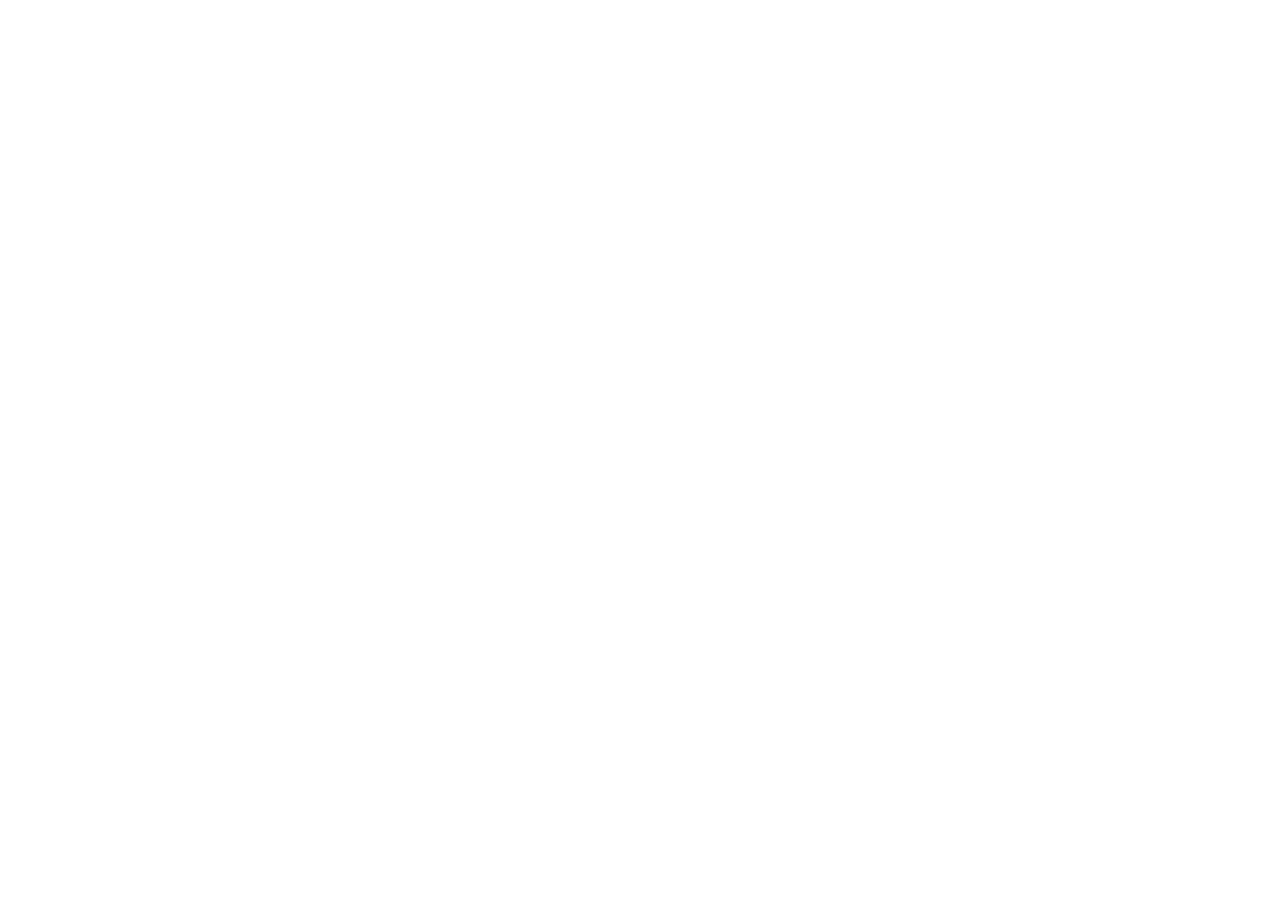
==== keyframes.html @ 9807cbae "ok" ====
<!DOCTYPE html>
<html lang="en">
<head>
    <meta charset="UTF-8">
    <meta name="viewport" content="width=device-width, initial-scale=1.0">
    <meta http-equiv="X-UA-Compatible" content="ie=edge">
    <title>Document</title>
</head>
<body>
    
</body>
</html>
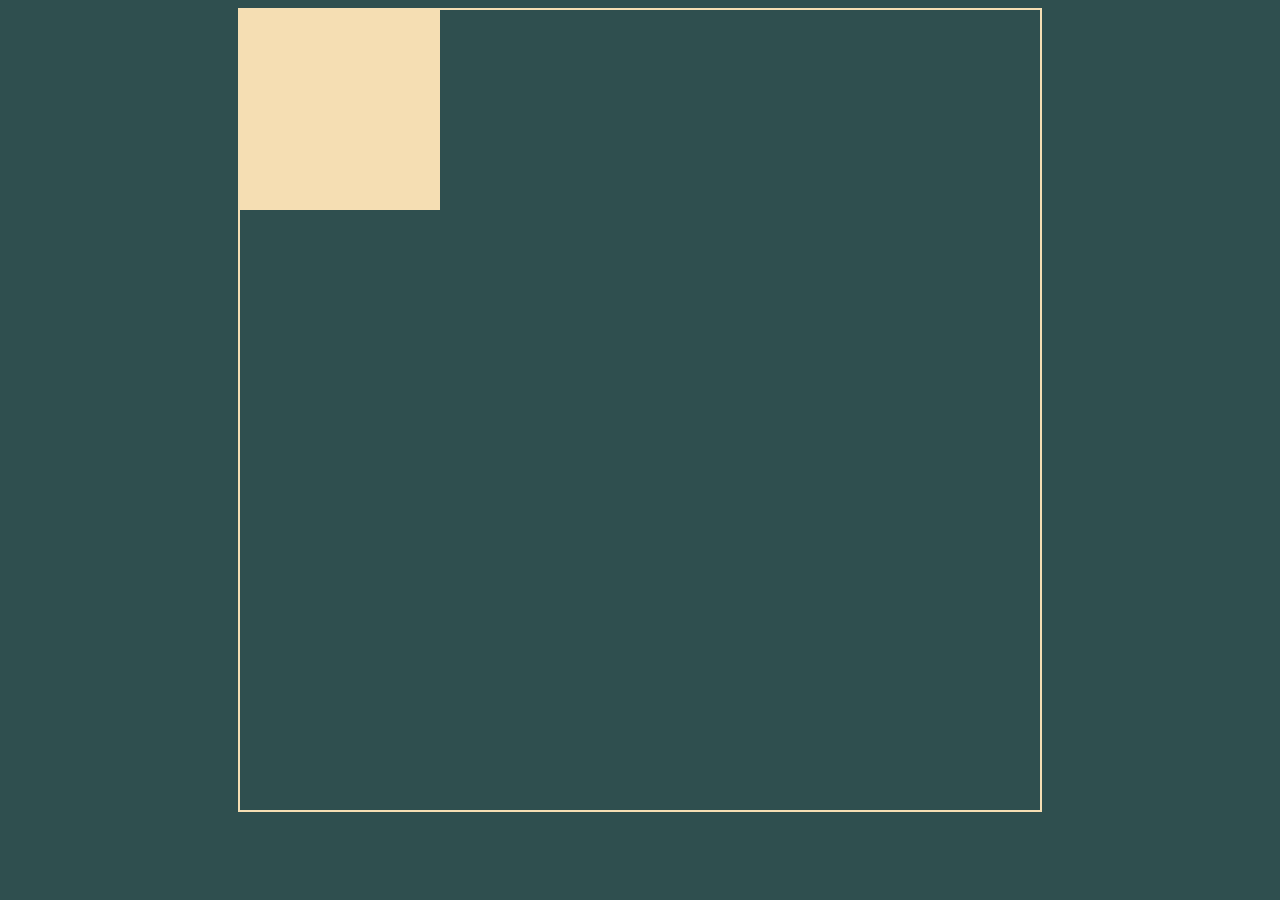
==== commit 07e2a5dd: "final commit" ====
--- a/keyframes.html
+++ b/keyframes.html
@@ -4,9 +4,13 @@
     <meta charset="UTF-8">
     <meta name="viewport" content="width=device-width, initial-scale=1.0">
     <meta http-equiv="X-UA-Compatible" content="ie=edge">
-    <title>Document</title>
+    <link rel="stylesheet" href="css/keyframes.css">
+    <title>KeyFrames</title>
 </head>
 <body>
+    <div class="main-container">
+        <div class="box"></div>
+    </div>
     
 </body>
 </html>--- a/css/keyframes.css
+++ b/css/keyframes.css
@@ -0,0 +1,29 @@
+body {
+    background-color: darkslategray;
+}
+
+.main-container {
+    height: 800px;
+    width: 800px;
+    border: 2px solid wheat;
+    margin: 0 auto;
+    position: relative;
+}
+
+.box {
+    height: 200px;
+    width: 200px;
+    background-color: wheat;
+    position: absolute;
+    animation-name: moveBox;
+    animation-duration: 10s;
+    animation-iteration-count: infinite;
+}
+
+@keyframes moveBox {
+    0% {left: 0; top: 0; background-color: wheat; border-radius: 0}
+    25% {left: 75%; top: 0; background-color: red; border-radius: 20%}
+    50% {left: 75%; top: 75%; background-color: green; border-radius: 30%}
+    75% {left: 0; top: 75%; background-color: blue;  border-radius: 50%}
+    100% {left: 0; top: 0; background-color: wheat;}
+}